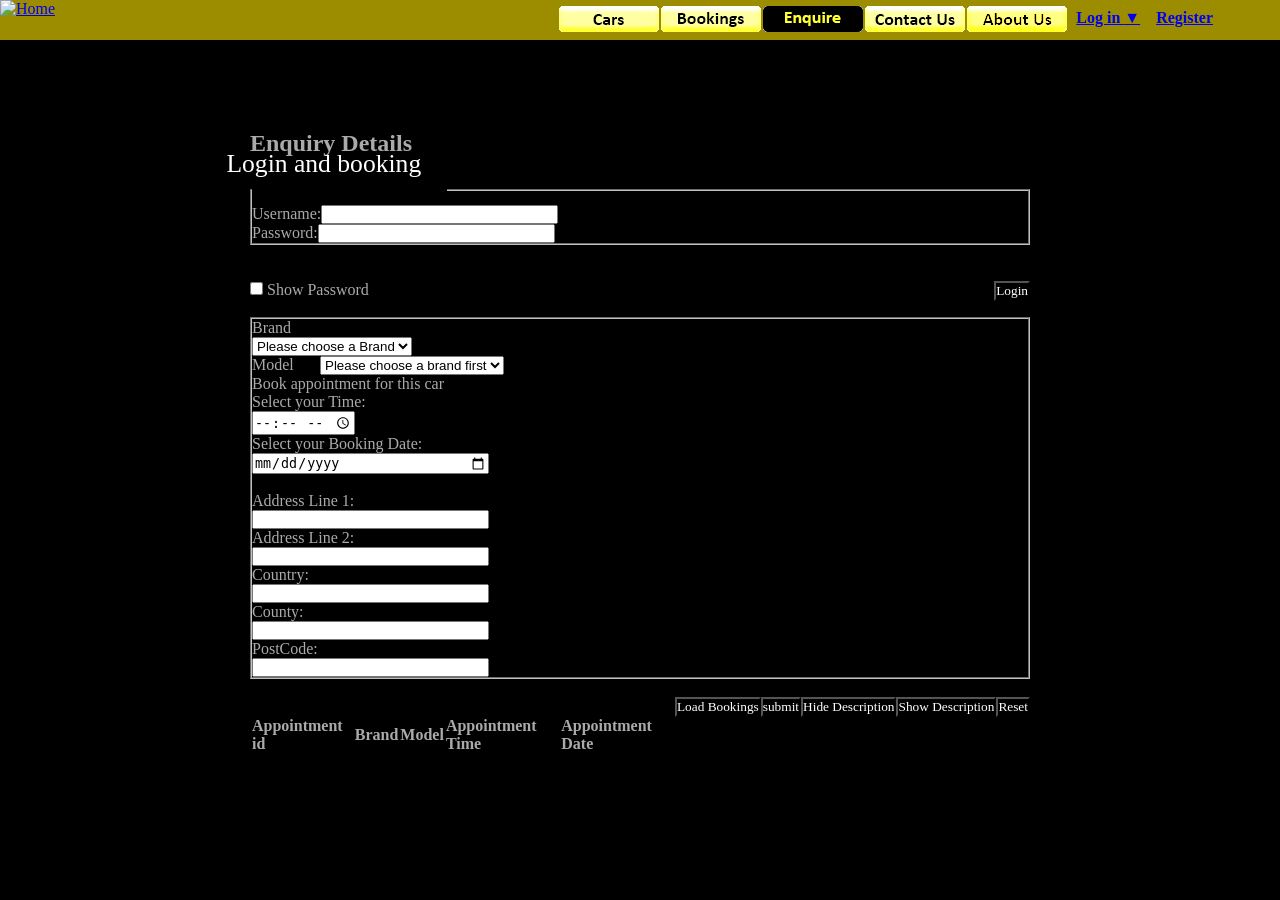
==== Enquiry/Enquiry.html @ ec116c69 "Checkit" ====
<!DOCTYPE html>
<html lang = "en">
<head>
<meta charset="utf-8">
<title>Enquire</title>
<link rel="stylesheet" href="../assets/CSS/Milo.css" >
</head>
<body>

	<div id="clipper">
	<div id="logo">
	<a href= "../index.html"><img class="img" src ="../assets/Images/Logo/Logofin.png" alt = "Home"/></a>
	</div>	
	<div id="Navigation">
	<nav> 
	<ul>
		<li class="nav_item1"><a href= "../Cars/Cars.html"><img class="img" src ="../assets/buttons/Button/Cars.gif" onmouseout="this.src='../assets/buttons/Button/Cars.gif'" onmouseover="this.src='../assets/buttons/Hover/CarsHover.gif'" onclick="this.src='../assets/buttons/Pressed/CarsPressed.gif'" alt = "Cars"/></a></li>
		<li class="nav_item2"><a href= "../Bookings/Bookings.html"><img class="img" src ="../assets/buttons/Button/Bookings.gif" onmouseout="this.src='../assets/buttons/Button/Bookings.gif'" onmouseover="this.src='../assets/buttons/Hover/BookingsHover.gif'" onclick="this.src='../assets/buttons/Pressed/BookingsPressed.gif'" alt = "Bookings"/></a></li>
		<li class="nav_item3"><a href= "../Enquiry/Enquiry.html"><img class="img" src ="../assets/buttons/Hover/EnquireHover.gif" onmouseout="this.src='../assets/buttons/Hover/EnquireHover.gif'" onmouseover="this.src='../assets/buttons/Button/Enquire.gif'" onclick="this.src='../assets/buttons/Pressed/EnquirePressed.gif'" alt = "Enquire"/></a></li>
		<li class="nav_item4"><a href= "../ContactUs/ContactUs.html"><img class="img" src ="../assets/buttons/Button/ContactUs.gif" onmouseout="this.src='../assets/buttons/Button/ContactUs.gif'" onmouseover="this.src='../assets/buttons/Hover/ContactUsHover.gif'" onclick="this.src='../assets/buttons/Pressed/ContactUsPressed.gif'" alt = "Contact Us"/></a></li>
		<li class="nav_item5"><a href= "../AboutUs/AboutUs.html"><img class="img" src ="../assets/buttons/Button/AboutUs.gif" onmouseout="this.src='../assets/buttons/Button/AboutUs.gif'" onmouseover="this.src='../assets/buttons/Hover/AboutUsHover.gif'" onclick="this.src='../assets/buttons/Pressed/AboutUsPressed.gif'" alt = "About Us"/></a></li>
	<li id="login">
      <a id="login-trigger" href="#">
        Log in <span>▼</span>
      </a>
      <div id="login-content">
        <form id="loggy">
          <fieldset id="inputs">
            <input id="user" type="text" name="User" placeholder="Your Username" required>   
            <input id="password" type="password" name="Password" placeholder="Password" required>
          </fieldset>
          <fieldset id="actions">
            <input type="submit" id="submit" value="Log in" onclick="logit()">
            <input type="checkbox" id="showPwd" onclick="Show()"> Show Password
          </fieldset>
        </form>
      </div>                     
    </li>
		<li id="register"><a href="../Sign/sign.html">Register</a>
    </li>
	</ul>
	</nav>
	</div>
	</div>
	<br>
	
	<section>
	<div id="Content">
        <h1>Enquiry Details</h1>
			<br>
			<div class="container login">
      <form id="login" action="/login/" method="post">
        <div class="one-third column">
        </div>
        <div class="two-thirds column" id="main">
          <fieldset>
            <legend>Login and booking</legend>
            Username:<input type="text" id="username" name="username"> <br>
            Password:<input type="password" id="pwd" name="pwd">
          </fieldset>
        </div><!-- .two-thirds -->
      </form>
          </fieldset>
		  <br>
		  <p id="welcome"></p>
		  <br>
		  <input type="submit" value="Login" onclick="login">
            <input type="checkbox" id="showPwd" onclick="show()"> Show Password
			<br>
			<br>
		  </form>
		  <form>
          <fieldset>
              <label for="brand"> Brand </label>
              <select id="brand" name="brand">
                <option value="choose">Please choose a Brand</option>
                <option value="Alfa">Alfa</option>
                <option value="Kia">Kia</option>
				<option value="Peugeot">Peugeot</option>
				<option value="Honda">Honda</option>
				<option value="Lexus">Lexus</option>
				<option value="Toyota">Toyota</option>
              </select><br>
              <label for="model"> Model </label>
              <select id="model" name="model">
                <option>Please choose a brand first</option>
              </select>
        
		<!-- Load Partial html here -->
			
			<p>Book appointment for this car</p>
			<label for="Time">Select your Time: </label>
		<input type="time" class="form-control" placeholder="09:00" name="BookTime" id="booktime"/><br>
		<label for="BookDate">Select your Booking Date: </label>
		<input type="date" class="form-control" placeholder="12/04/2019" name="BookDate" id="bookdate"/><br>
		<br>Address Line 1:<br><input type="text" id="ad1" name="Ad1">
			  <br>Address Line 2:<br><input type="text" id="ad2" name="Ad2">
			  <br>Country:<br><input type="text" id="country" name="Country">
			  <br>County:<br><input type="text" id="county" name="County">
			  <br>PostCode:<br><input type="text" id="pocode" name="Pocode">
		</fieldset>
		<br>
		<input id="reset" type="submit" value="Reset" onclick="reset()"/>
		<input id="showdes" type="submit" value="Show Description" onclick="desit()"/>
		<input id="hidedes" type="submit" value="Hide Description" onclick="hidedes()"/>
		<input id="bookit" type="submit" value="submit" onclick="Book()"/>
		<input id="Bookings" type="submit" value="Load Bookings" onclick="LoadBook()"/>
          </fieldset>
      </form>
    </div>
	<br>
	<div = "BookingTable">
	<table id = "booktable">
		<tr>
			<th>Appointment id</th>
			<th>Brand</th>
			<th>Model</th>
			<th>Appointment Time</th>
			<th>Appointment Date</th>
		</tr>
		<tr>
			<td><div id = "Appointment"></div></td>
			<td><div id = "Brand"></div></td>
			<td><div id = "Model"></div></td>
			<td><div id = "AppTime"></div></td>
			<td><div id = "AppDate"></div></td>
		</tr>
		
	
	</table>
	</div>
	</div><!-- .container -->
	
	</section>

<script src="../assets/js/jquery-3.3.1.js"></script>
<script src="../assets/js/table.js"></script>		
<script src="../assets/js/book.js"></script>
<script src="../assets/js/login.js"></script>
<script src="../assets/js/utilities.js"></script>
<script src="../assets/js/input-type.js"></script>
<script src="../assets/js/populate-selectbox.js"></script> 
<script src="../assets/js/validation.js"></script>
</body>
</html>
---- assets/CSS/Milo.css ----
header, footer, section, clipper, SliderFrame, Picture, BookingsForm 
{
	display: block;
	margin-bottom: 20px;
}
* 
{
	margin: 0px;
	padding: 0px;
}

Body
{
	background-color:#000;
}

.Deal
{
	Height: 247px;
	Width: 540px;
	border: solid 1px #9C8D00;
	display: inline-block;
	float: left;
	Margin: 4px;
}



.Car1
{
	background-image: url(../Images/Cars/AlfaRomeoGiulia/alfaedit.jpg); 
	Height: 195px;
	Width: 260px;
	margin-top: 12px;
	margin-bottom: 23px;
	margin-left: 18px;
	margin-right: 18px;
	display: inline-block;
}

.Car2
{
	background-image: url(../Images/Cars/HondaCivic/hondaedit.jpg); 
	Height: 195px;
	Width: 260px;
	margin-top: 12px;
	margin-bottom: 23px;
	margin-left: 18px;
	margin-right: 18px;
	display: inline-block;
}

.Car3
{
	background-image: url(../Images/Cars/KiaNiro/kiaedit.jpg); 
	Height: 195px;
	Width: 260px;
	margin-top: 12px;
	margin-bottom: 23px;
	margin-left: 18px;
	margin-right: 18px;
	display: inline-block;	
}

.Car4
{
	background-image: url(../Images/Cars/LexusRX/lexusedit.jpg); 
	Height: 195px;
	Width: 260px;
	margin-top: 12px;
	margin-bottom: 23px;
	margin-left: 18px;
	margin-right: 18px;
	display: inline-block;	
}

.Car5
{
	background-image: url(../Images/Cars/Peugeot3008/Peugeotedit.jpg); 
	Height: 195px;
	Width: 260px;
	margin-top: 12px;
	margin-bottom: 23px;
	margin-left: 18px;
	margin-right: 18px;
	display: inline-block;	
}

.Car6
{
	background-image: url(../Images/Cars/ToyotaPrius/ToyotaPriusedit.jpg); 
	Height: 195px;
	Width: 260px;
	margin-top: 12px;
	margin-bottom: 23px;
	margin-left: 18px;
	margin-right: 18px;
	display: inline-block;	
}
Cardesc1, Cardesc2, Cardesc3, Cardesc4, Cardesc5, Cardesc6
{
  list-style-type: none; 
  padding: 20px 0 20px 0; 
  color: #aaa; 
  border-top: 1px solid #d6d6d6;
  text-align: left;
}
.Info
{
 	Height: 213px;
	Width: 330px; 
	margin-left: 260px;
	margin-right: 18px;
	display: inline-block;
} 

.Description
{
	color: #aaa;
	Width: 200px;
	Height: 140px; 
	margin-left: 15px;
	display: inline-block;
	padding-left: 5px;
}

.From
{	
	margin-top: 30px;
	Height: 30px;
	Width: 50px;
	display: inline-block;
	padding-top: 10px;
	padding-bottom: 42px;
}

.fromtext
{
	font-family: "Trebuchet MS", Arial, Heletica, sans-serif;
	color: #5D53EE;
	font-size: 16px;
}

.Price
{	
	Height: 30px;
	Width: 80px;	
	display: inline-block;
	font-size: 20px;
}
.pricetext
{
	font-family: "Trebuchet MS", Arial, Heletica, sans-serif;
	color: #5D53EE;		
}

.Rent
{
	Height: 40px;
	Width: 80px;
	border-right: solid 1px #9C8D00;	
	display: inline-block;
	padding-right: 32px;
	vertical-align: top; 
}
.renttext
{
	font-family: "Trebuchet MS", Arial, Heletica, sans-serif;
	color: #5D53EE;	
	font-size: 20px;
}
.Month
{
	font-family: "Trebuchet MS", Arial, Heletica, sans-serif;
	color: #5D53EE;	
}
.Deposit
{
	Height: 40px;
	Width: 80px;	
	display: inline-block;
	vertical-align: top; 
} 
.deptext
{
	font-family: "Trebuchet MS", Arial, Heletica, sans-serif;
	color: #5D53EE;
	font-size: 20px;
	padding-left: 40px;	
}
.derpy
{
	font-family: "Trebuchet MS", Arial, Heletica, sans-serif;
	color: #5D53EE;	
	padding-left: 40px;
}


.BookingsForm
{
	margin-left: auto;
	margin-right: auto;
	max-width: 1260px;
	min-width: 780px;
	width: 780px;
}
#msg
{
	background-color: yellow;
}
#clipper
{
	float:left;
	width: 100%;
	margin-bottom: 20px;
	background-color: #9C8D00;
	height: 40px;
	margin-bottom:90px;
}

#Picture
{
	margin-left: 35%;
	margin-right: 0px;
	width: 449px;
	height: 226px;
}

#Content
{
	color: #aaa;
	margin-left: auto;
	margin-right: auto;
	margin-top: 40px;
	margin-bottom: 40px;
	max-width: 1260px;
	min-width: 780px;
	width: 780px;
	text-align: left;
}
#container
{
	margin:0 auto;
	max-width: 1260px;
	min-width: 780px;
	width: 90%;
	font-family: "Trebuchet MS", Arial, Heletica, sans-serif;
	text-align: left;
}
#logo 
{
	float: left;
	width: 302px;
	height: 72px;
	margin-right: 30px;
}
#Ender
{
	padding-top: 300px;
	width: 100%;
	position: absolute;
	bottom: 0px;
	color: #000000;
	background-color: #000;
	height: 2.5rem;
}
header h1
{
	visibility: hidden;
}


nav ul {
  margin: 0;
  padding: 0;
  list-style: none;
  position: relative;
  float: right;
  border-radius: 3px;    
}

nav li {
  float: left;          
}

nav #login {
	color: #fcff66;
}

nav #login-trigger,
nav #register a {
  display: inline-block;
  *display: inline;
  *zoom: 1;
  height: 25px;
  line-height: 25px;
  font-weight: bold;
  padding: 0 8px;
}

nav #register a {
  border-radius: 0 3px 3px 0;
}

nav #login-trigger {
  border-radius: 3px 0 0 3px;
}

nav #login-trigger:hover,
nav #login .active,
nav #register a:hover {
}

nav #login-content {
  display: none;
  position: absolute;
  top: 24px;
  right: 0;
  z-index: 999;    
  padding: 15px;
  border-radius: 3px 0 3px 3px;
}

nav li #login-content {
  right: 0;
  width: 250px;  
}

/*--------------------*/

#inputs input {
  padding: 6px 5px;
  margin: 0 0 5px 0;
  width: 238px;
  border-radius: 3px;
  box-shadow: 0 1px 1px #ccc inset;
}

#inputs input:focus {
}

/*--------------------*/

#login #actions {
  margin: 10px 0 0 0;
}

#login #submit {    
  background-image: linear-gradient(top, #e97171, #d14545);
  -moz-border-radius: 3px;
  -webkit-border-radius: 3px;
  border-radius: 3px;
  text-shadow: 0 1px 0 rgba(0,0,0,0.5);
  box-shadow: 0 0 1px rgba(0, 0, 0, 0.3), 0 1px 0 rgba(255, 255, 255, 0.3) inset;    
  border: 1px solid #fcff66;
  color: #000;
  background-color: #fcff66;
  float: left;
  height: 30px;
  padding: 0;
  width: 100px;
  cursor: pointer;
  font: bold 14px Arial, Helvetica;
}

#login #submit:hover,
#login #submit:focus {    
} 

#login #submit:active {   
}

#login #submit::-moz-focus-inner {
  border: none;
}

#login label {
  float: right;
  line-height: 30px;
}

#login label input {
  position: relative;
  top: 2px;
  right: 2px;
}
nav ul li
{

	list-style: none;
	display: inline;
}

nav ul li a
{
	text-align: center;
	padding: 1px;
	display: inline-block;
}
nav 
{

	float: right;
	display: inline-block;
	margin-right:  59px;
	margin-top: 5px;
}

section
{
}

section ul, ol
{
}

.mySlides 
{
	display: none;
}



/* Slideshow container */
.slideshow-cont 
{
  max-width: 1920px;
  max-height: 415px;
  position: relative;
  margin-left: 100px; 
}

/* Next & previous buttons */
.prev, .next 
{
  cursor: pointer;
  position: absolute;
  top: 50%;
  padding: 16px;
  color: #aaa;
  background-color: #000;
  font-weight: bold;
  font-size: 18px;
  transition: 0.6s ease;
  border-radius: 0 3px 3px 0;
  user-select: none;
  float: left;
}

/* Position the "next button" to the right */
.next 
{
  right: 0;
}

/* Position the "previous button" to the left */
.prev 
{
  left: -100px;
}

/* On hover, add a black background color with a little bit see-through */
.prev:hover, .next:hover 
{
  background-color: #9C8D00;
}

/* Caption text */
.text 
{
  color: #f2f2f2;
  background-color: #000;
  font-size: 15px;
  padding: 8px 12px;
  margin-left:18%;
  margin-right:24.5%;
  top: 330px;
  text-align: center;
  position: absolute;
  opacity: .6;
  font-family: 'Raleway', sans-serif;
}
h2 {
  font-weight: normal;
  margin: 28px 0 0 0;
  float: left;
  width: 225px;
  height: 90px;
  background-image: url('../img/maker-logo.png');
  background-repeat: no-repeat;
  text-indent: 100%;
  white-space: nowrap;
  overflow: hidden;
  font-size: 2.4em;
  margin: 0.7em 0 1.7em 0;
  padding: 0;
  color: #000;
  line-height: 1em;
  letter-spacing: -.06em;
  }
h3
{
  text-align: left;
}

/* The dots/bullets/indicators */
.dot 
{
  cursor: pointer;
  height: 15px;
  width: 15px;
  border: solid 1px;
  margin-top: 20px;
  background-color: #312d2a;
  border-radius: 50%;
  display: inline-block;
  transition: background-color 0.6s ease;
}

.active, .dot:hover 
{
  background-color: #9C8D00;
}

/* Fading animation */
.fade 
{
margin-top:100px;
width: 1920px;
height: 415px;
  -webkit-animation-name: fade;
  -webkit-animation-duration: 1.5s;
  animation-name: fade;
  animation-duration: 1.5s;
}

@-webkit-keyframes fade 
{
  from {opacity: .4} 
  to {opacity: 1}
}

@keyframes fade 
{
  from {opacity: .4} 
  to {opacity: 1}
}

/* On smaller screens, decrease text size */
@media only screen and (max-width: 300px) 
{
  .prev, .next,.text {font-size: 11px}
}
footer
{
	margin-top: 1px;
	margin-bottom: 1px;
	margin-left: auto;
	margin-right: auto;
	text-align: center;
	border-top: solid 2px #9C8D00;

}
.foottext
{
	color: #aaa;
	background-color: #16120f;
}
form {
  font-family: trocchi, georgia, times, serif;
  margin: 0 auto 0 auto;}

.one-third, .two-thirds {
  }

.one-third {}
.two-thirds {}
.one-third fieldset {}
.two-thirds fieldset {}

.container .one-third, .container .two-thirds {}
.login .one-third, .login .two-thirds {}

.welcome {text-align: center;}
p.intro {}


/* FORM STYLES */
legend {
  font-size: 160%;
  position: relative;
  color: #fff;}
.one-third legend { top: -0.2em; left: -0.6em;}
.two-thirds legend { top: -1em; left: -1em;}

label {width: 100%; display: block;}
label[for="parentsConsent"], label[for="showPwd"], label[for="search"], label[for="print"], label[for="other"], label[for="parents-consent"] {display: inline;}
label[for="equipmentType"], label[for="model"] {display: inline-block; width: 4em;}

input {
}

input[type="text"], input[type="email"], input[type="password"], input[type="date"], input[type="color"], input[type="number"] {width: 30%;}

input[type="text"], input[type="email"], input[type="number"], input[type="password"], input[type="date"], input[type="color"], #bio {
  }

input[type="submit"], #submit {
  background-color: #000;
  color: #fff;
  display: block;
  float: right;
  font-family: trocchi, georgia, times, serif;
  ;}

input[type="submit"]:hover, #submit:hover {
  background-color: #666;
  cursor: pointer;
  text-shadow: 2px 2px 2px #000;
  box-shadow: inset 0 2px 2px #000;}

.register input[type="submit"] {margin: 1em 0 0 0;}

#submit.disabled {background-color: #999;}
#submit.disabled:hover {
  background-color: #999;
  text-shadow: none;
  box-shadow: none;
  cursor: not-allowed;}

textarea {
  }

.req {
  }

.hide {display: none;}
.fail { background-image: url("../img/cross.png"); }
.pass { background-image: url("../img/tick.png"); }
.fail, .pass {
  background-repeat: no-repeat; 
  background-position: right center;}


span.error {
  padding-top: 1px;
  margin-top: -1.4em;
  margin-bottom: 1.4em;
  display: block;
  padding-left: 20px;
  color: #242424;

textarea + span.error, #bio-count {margin: 0;}

/* TEXTAREA */
#bio-count.warn b, #bio-count.error b {
  }
.warn b {color: #ffff66; background-color: #333;}
.error b {color: #ff9966; background-color: #000;}


/* needed to override default style sheet of number polyfill */
div.number-spin-btn-container {
  margin-bottom: 1.6em !important; }
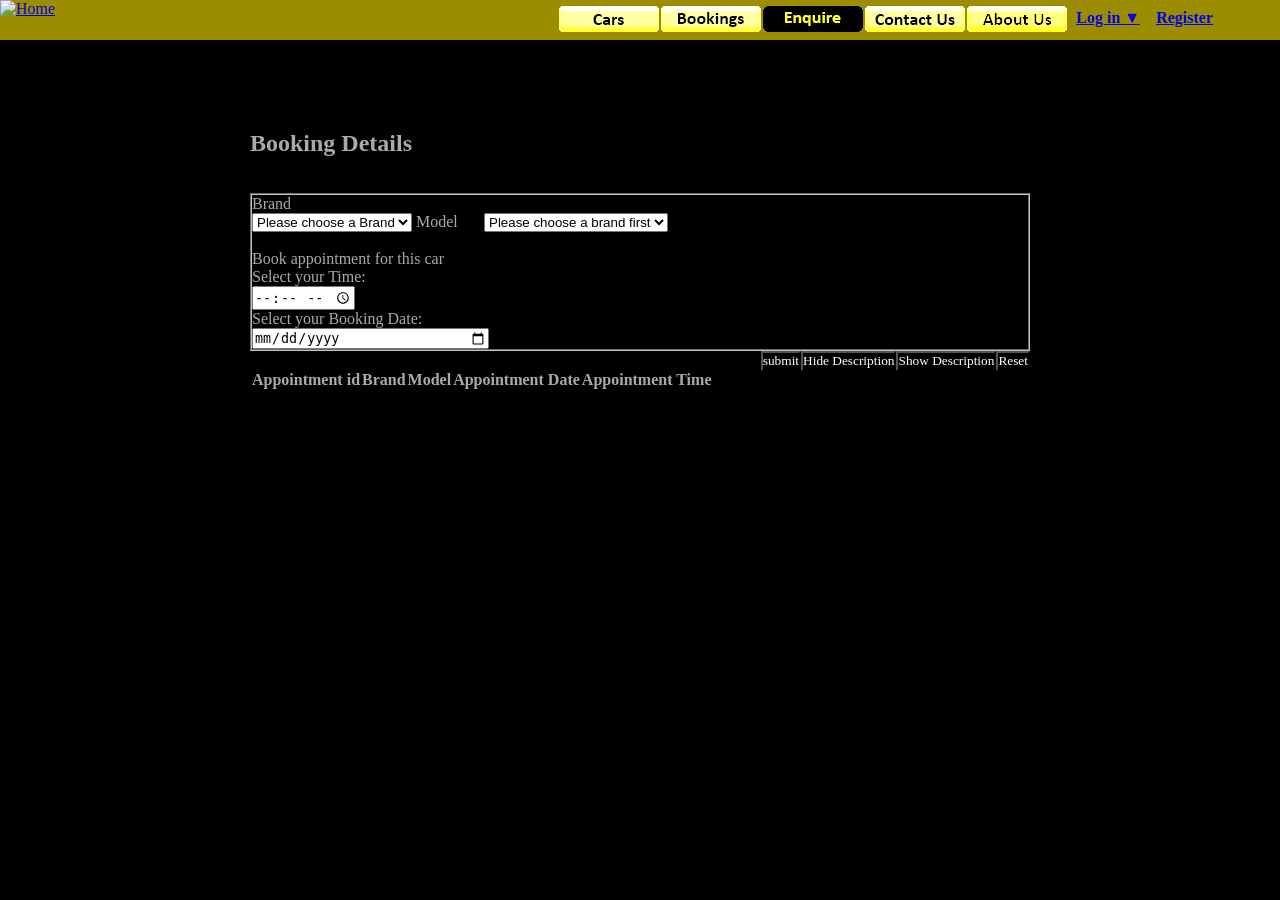
==== commit f82d1e8c: "update" ====
--- a/Enquiry/Enquiry.html
+++ b/Enquiry/Enquiry.html
@@ -46,28 +46,12 @@
 	
 	<section>
 	<div id="Content">
-        <h1>Enquiry Details</h1>
+        <h1>Booking Details</h1>
 			<br>
-			<div class="container login">
-      <form id="login" action="/login/" method="post">
-        <div class="one-third column">
-        </div>
-        <div class="two-thirds column" id="main">
-          <fieldset>
-            <legend>Login and booking</legend>
-            Username:<input type="text" id="username" name="username"> <br>
-            Password:<input type="password" id="pwd" name="pwd">
-          </fieldset>
-        </div><!-- .two-thirds -->
       </form>
           </fieldset>
 		  <br>
 		  <p id="welcome"></p>
-		  <br>
-		  <input type="submit" value="Login" onclick="login">
-            <input type="checkbox" id="showPwd" onclick="show()"> Show Password
-			<br>
-			<br>
 		  </form>
 		  <form>
           <fieldset>
@@ -80,66 +64,45 @@
 				<option value="Honda">Honda</option>
 				<option value="Lexus">Lexus</option>
 				<option value="Toyota">Toyota</option>
-              </select><br>
-              <label for="model"> Model </label>
+              </select>
+              <label for="model"> Model</label>
               <select id="model" name="model">
                 <option>Please choose a brand first</option>
               </select>
-        
+				<br>
 		<!-- Load Partial html here -->
-			
+				<br>
 			<p>Book appointment for this car</p>
 			<label for="Time">Select your Time: </label>
 		<input type="time" class="form-control" placeholder="09:00" name="BookTime" id="booktime"/><br>
 		<label for="BookDate">Select your Booking Date: </label>
 		<input type="date" class="form-control" placeholder="12/04/2019" name="BookDate" id="bookdate"/><br>
-		<br>Address Line 1:<br><input type="text" id="ad1" name="Ad1">
-			  <br>Address Line 2:<br><input type="text" id="ad2" name="Ad2">
-			  <br>Country:<br><input type="text" id="country" name="Country">
-			  <br>County:<br><input type="text" id="county" name="County">
-			  <br>PostCode:<br><input type="text" id="pocode" name="Pocode">
 		</fieldset>
-		<br>
 		<input id="reset" type="submit" value="Reset" onclick="reset()"/>
 		<input id="showdes" type="submit" value="Show Description" onclick="desit()"/>
 		<input id="hidedes" type="submit" value="Hide Description" onclick="hidedes()"/>
 		<input id="bookit" type="submit" value="submit" onclick="Book()"/>
-		<input id="Bookings" type="submit" value="Load Bookings" onclick="LoadBook()"/>
-          </fieldset>
       </form>
-    </div>
-	<br>
-	<div = "BookingTable">
-	<table id = "booktable">
-		<tr>
-			<th>Appointment id</th>
-			<th>Brand</th>
-			<th>Model</th>
-			<th>Appointment Time</th>
-			<th>Appointment Date</th>
-		</tr>
-		<tr>
-			<td><div id = "Appointment"></div></td>
-			<td><div id = "Brand"></div></td>
-			<td><div id = "Model"></div></td>
-			<td><div id = "AppTime"></div></td>
-			<td><div id = "AppDate"></div></td>
-		</tr>
-		
-	
-	</table>
+	  <br>
+    <table id="booktable">
+      <tr>
+        <th>Appointment id</th>
+        <th>Brand</th>
+        <th>Model</th>
+        <th>Appointment Date</th>
+		<th>Appointment Time</th>
+      </tr>
+    </table>
 	</div>
-	</div><!-- .container -->
-	
 	</section>
-
 <script src="../assets/js/jquery-3.3.1.js"></script>
 <script src="../assets/js/table.js"></script>		
 <script src="../assets/js/book.js"></script>
+<script src="../assets/js/loginready.js"></script>
 <script src="../assets/js/login.js"></script>
 <script src="../assets/js/utilities.js"></script>
 <script src="../assets/js/input-type.js"></script>
 <script src="../assets/js/populate-selectbox.js"></script> 
-<script src="../assets/js/validation.js"></script>
+<!-- <script src="../assets/js/validation.js"></script> -->
 </body>
 </html>
